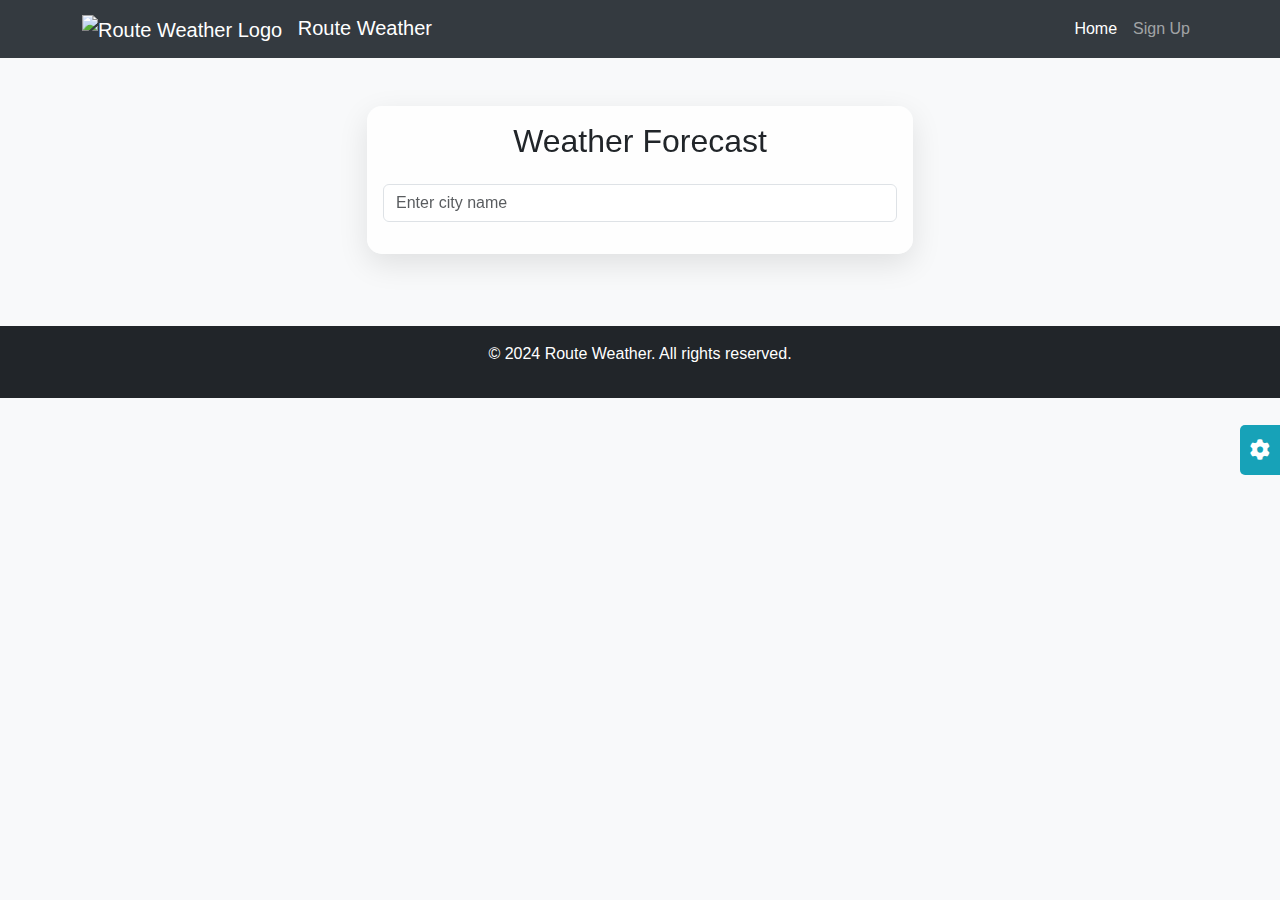
==== index.html @ 1758c05c "1st" ====
<!-- ^* <<===== Route Academy =====>> -->
<!-- ^* <<===== JS Assignment 4 =====>> -->
<!-- ^* <<===== Name: Fady Milad Shafik =====>> -->
<!-- ^* <<===== Group: (Front-End) C44 Sun&Wed 5PM Online =====>> -->
<!-- ^* <<===== Project: Login System =====>> -->


<!DOCTYPE html>
<html lang="en">
<head>
    <meta charset="UTF-8" />
    <meta name="viewport" content="width=device-width, initial-scale=1.0" />
    <title>Route Weather</title>
    <!-- Bootstrap CSS -->
    <link href="https://cdn.jsdelivr.net/npm/bootstrap@5.3.0-alpha1/dist/css/bootstrap.min.css" rel="stylesheet">
    <!-- Font Awesome -->
    <link rel="stylesheet" href="https://cdnjs.cloudflare.com/ajax/libs/font-awesome/6.1.1/css/all.min.css">
    <!-- Custom CSS -->
    <link rel="stylesheet" href="assets/css/style.css">
</head>
<body>
    <!-- Navbar -->
    <nav class="navbar navbar-expand-lg navbar-dark bg-dark">
        <div class="container">
            <a class="navbar-brand" href="#">
                <img src="assets/images/logo.png" alt="Route Weather Logo" height="30">
                Route Weather
            </a>
            <button class="navbar-toggler" type="button" data-bs-toggle="collapse" data-bs-target="#navbarNav" aria-controls="navbarNav" aria-expanded="false" aria-label="Toggle navigation">
                <span class="navbar-toggler-icon"></span>
            </button>
            <div class="collapse navbar-collapse" id="navbarNav">
                <ul class="navbar-nav ms-auto">
                    <li class="nav-item">
                        <a class="nav-link active" href="#">Home</a>
                    </li>
                    <li class="nav-item">
                        <a class="nav-link" href="#" data-bs-toggle="modal" data-bs-target="#signupModal">Sign Up</a>
                    </li>
                </ul>
            </div>
        </div>
    </nav>

    <!-- Main Content -->
    <div class="container my-5">
        <div class="row">
            <div class="col-md-6 offset-md-3">
                <div class="card">
                    <div class="card-body">
                        <h2 class="card-title text-center mb-4">Weather Forecast</h2>
                        <form id="weatherForm">
                            <div class="mb-3">
                                <input type="text" class="form-control" id="cityInput" placeholder="Enter city name" required>
                            </div>
                        </form>
                    </div>
                </div>
            </div>
        </div>
        <!-- Weather Result Card -->
        <div class="row mt-4">
            <div class="col-md-8 offset-md-2">
                <div id="weatherResult" class="card d-none">
                    <div class="card-body">
                        <h3 class="card-title text-center" id="cityName"></h3>
                        <div class="row">
                            <div class="col-md-4">
                                <div class="weather-day text-center">
                                    <h5>Yesterday</h5>
                                    <img id="yesterdayIcon" src="" alt="Yesterday's Weather" class="weather-icon">
                                    <p id="yesterdayTemp"></p>
                                    <p id="yesterdayDesc"></p>
                                </div>
                            </div>
                            <div class="col-md-4">
                                <div class="weather-day text-center current-day">
                                    <h5>Today</h5>
                                    <img id="todayIcon" src="" alt="Today's Weather" class="weather-icon">
                                    <p id="todayTemp"></p>
                                    <p id="todayDesc"></p>
                                    <p id="humidity"></p>
                                    <p id="windSpeed"></p>
                                    <p id="feelsLike"></p>
                                    <p id="uv"></p>
                                </div>
                            </div>
                            <div class="col-md-4">
                                <div class="weather-day text-center">
                                    <h5>Tomorrow</h5>
                                    <img id="tomorrowIcon" src="" alt="Tomorrow's Weather" class="weather-icon">
                                    <p id="tomorrowTemp"></p>
                                    <p id="tomorrowDesc"></p>
                                </div>
                            </div>
                        </div>
                    </div>
                </div>
            </div>
        </div>
    </div>

    <!-- Footer -->
    <footer class="bg-dark text-white text-center py-3">
        <div class="container">
            <p>&copy; 2024 Route Weather. All rights reserved.</p>
        </div>
    </footer>

    <!-- Sign Up Modal -->
    <div class="modal fade" id="signupModal" tabindex="-1" aria-labelledby="signupModalLabel" aria-hidden="true">
        <div class="modal-dialog">
            <div class="modal-content">
                <div class="modal-header">
                    <h5 class="modal-title" id="signupModalLabel">Sign Up</h5>
                    <button type="button" class="btn-close" data-bs-dismiss="modal" aria-label="Close"></button>
                </div>
                <div class="modal-body">
                    <form id="signupForm">
                        <div class="mb-3">
                            <input type="text" class="form-control" id="signupName" placeholder="Enter your name" required>
                        </div>
                        <div class="mb-3">
                            <input type="email" class="form-control" id="signupEmail" placeholder="Enter your email" required>
                        </div>
                        <div class="mb-3">
                            <input type="password" class="form-control" id="signupPassword" placeholder="Enter your password" required>
                        </div>
                        <button type="submit" class="btn btn-primary w-100">Sign Up</button>
                    </form>
                </div>
            </div>
        </div>
    </div>

    <!-- Theme Switcher -->
    <div id="theme-switcher" class="theme-switcher">
        <div class="switcher-btn">
            <i class="fas fa-cog"></i>
        </div>
        <div class="switcher-panel">
            <h6>Theme Colors</h6>
            <ul class="color-options">
                <li data-color="#17a2b8" class="active"></li>
                <li data-color="#28a745"></li>
                <li data-color="#ffc107"></li>
                <li data-color="#dc3545"></li>
                <li data-color="#6f42c1"></li>
            </ul>
            <hr>
            <div class="form-check form-switch">
                <input class="form-check-input" type="checkbox" id="darkModeSwitch">
                <label class="form-check-label" for="darkModeSwitch">Dark Mode</label>
            </div>
        </div>
    </div>

    <!-- Bootstrap JS -->
    <script src="https://cdn.jsdelivr.net/npm/bootstrap@5.3.0-alpha1/dist/js/bootstrap.bundle.min.js"></script>
    <!-- Custom JS -->
    <script src="assets/js/weather.js"></script>
    <script src="assets/js/theme-switcher.js"></script>
</body>
</html>
---- assets/css/style.css ----
:root {
  --main-color: #17a2b8;
  --dark-color: #343a40;
  --text-color: #ffffff;
  --focus-color: #ffc107;
}

body {
    font-family: 'Arial', sans-serif;
    background-color: #f8f9fa;
    color: #333;
}

.navbar {
    background-color: var(--dark-color) !important;
}

.navbar-brand img {
    margin-right: 10px;
}

.card {
    box-shadow: 0 4px 6px rgba(0, 0, 0, 0.1);
}

.btn-primary {
    background-color: var(--main-color);
    border-color: var(--main-color);
}

.btn-primary:hover {
    background-color: #138496;
    border-color: #117a8b;
}

#weatherResult {
    transition: all 0.3s ease;
}

#weatherIcon {
    width: 50px;
    height: 50px;
}

#feelsLike, #uv {
    margin-bottom: 5px;
}

#weatherIcon {
    width: 64px;
    height: 64px;
}

.theme-switcher {
    position: fixed;
    top: 50%;
    right: 0;
    transform: translateY(-50%);
    z-index: 1000;
}

.switcher-btn {
    background: var(--main-color);
    color: #fff;
    padding: 10px;
    font-size: 20px;
    cursor: pointer;
    border-top-left-radius: 5px;
    border-bottom-left-radius: 5px;
}

.switcher-panel {
    background: #fff;
    color: #000;
    padding: 15px;
    border-radius: 5px;
    position: absolute;
    right: -200px;
    top: 0;
    width: 200px;
    transition: right 0.3s ease;
}

.switcher-panel.open {
    right: 40px;
}

.color-options {
    list-style: none;
    padding: 0;
    margin: 0;
    display: flex;
    justify-content: space-between;
}

.color-options li {
    width: 25px;
    height: 25px;
    border-radius: 50%;
    cursor: pointer;
    border: 2px solid transparent;
}

.color-options li.active {
    border-color: #fff;
    box-shadow: 0 0 0 2px var(--main-color);
}

body.dark-mode {
    background-color: #1a1a1a;
    color: #ffffff;
}

body.dark-mode .card {
    background-color: #2c2c2c;
    color: #ffffff;
}

body.dark-mode .switcher-panel {
    background-color: #2c2c2c;
    color: #ffffff;
}

@media (max-width: 768px) {
    .switcher-panel.open {
        right: 30px;
    }
}

.weather-day {
    background-color: rgba(255, 255, 255, 0.1);
    border-radius: 10px;
    padding: 15px;
    margin: 10px 0;
    transition: all 0.3s ease;
}

.weather-day:hover {
    transform: translateY(-5px);
    box-shadow: 0 5px 15px rgba(0, 0, 0, 0.1);
}

.current-day {
    background-color: rgba(var(--main-color-rgb), 0.2);
    border: 2px solid var(--main-color);
}

.weather-icon {
    width: 64px;
    height: 64px;
    margin: 10px 0;
}

#cityName {
    color: var(--main-color);
    margin-bottom: 20px;
}

.card {
    background-color: rgba(255, 255, 255, 0.8);
    backdrop-filter: blur(10px);
    border: none;
    border-radius: 15px;
    box-shadow: 0 10px 30px rgba(0, 0, 0, 0.1);
}
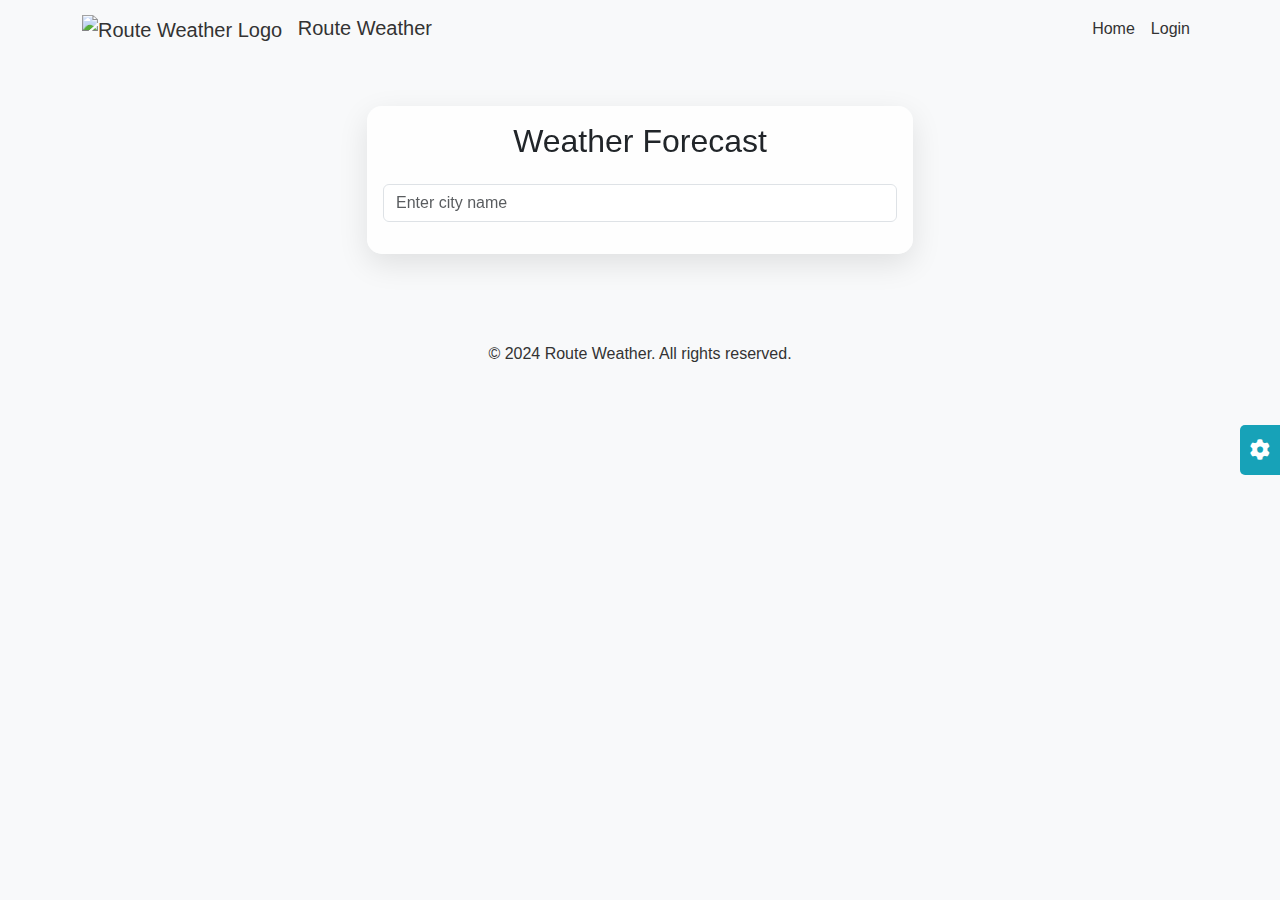
==== commit 03a5ff9e: "2nd" ====
--- a/index.html
+++ b/index.html
@@ -35,7 +35,7 @@
                         <a class="nav-link active" href="#">Home</a>
                     </li>
                     <li class="nav-item">
-                        <a class="nav-link" href="#" data-bs-toggle="modal" data-bs-target="#signupModal">Sign Up</a>
+                        <a class="nav-link" href="#" data-bs-toggle="modal" data-bs-target="#loginModal">Login</a>
                     </li>
                 </ul>
             </div>
@@ -64,18 +64,22 @@
                 <div id="weatherResult" class="card d-none">
                     <div class="card-body">
                         <h3 class="card-title text-center" id="cityName"></h3>
+                        <div class="text-center mb-4">
+                            <p id="currentDateTime"></p>
+                            <i id="timeIcon" class="fas fa-3x"></i>
+                        </div>
                         <div class="row">
                             <div class="col-md-4">
-                                <div class="weather-day text-center">
-                                    <h5>Yesterday</h5>
+                                <div class="weather-day text-center current-day">
+                                    <h5 id="yesterdayDate"></h5>
                                     <img id="yesterdayIcon" src="" alt="Yesterday's Weather" class="weather-icon">
                                     <p id="yesterdayTemp"></p>
                                     <p id="yesterdayDesc"></p>
                                 </div>
                             </div>
                             <div class="col-md-4">
-                                <div class="weather-day text-center current-day">
-                                    <h5>Today</h5>
+                                <div class="weather-day text-center">
+                                    <h5 id="todayDate"></h5>
                                     <img id="todayIcon" src="" alt="Today's Weather" class="weather-icon">
                                     <p id="todayTemp"></p>
                                     <p id="todayDesc"></p>
@@ -87,7 +91,7 @@
                             </div>
                             <div class="col-md-4">
                                 <div class="weather-day text-center">
-                                    <h5>Tomorrow</h5>
+                                    <h5 id="tomorrowDate"></h5>
                                     <img id="tomorrowIcon" src="" alt="Tomorrow's Weather" class="weather-icon">
                                     <p id="tomorrowTemp"></p>
                                     <p id="tomorrowDesc"></p>
@@ -107,30 +111,49 @@
         </div>
     </footer>
 
-    <!-- Sign Up Modal -->
-    <div class="modal fade" id="signupModal" tabindex="-1" aria-labelledby="signupModalLabel" aria-hidden="true">
+    <!-- Login Modal -->
+    <div class="modal fade" id="loginModal" tabindex="-1" aria-labelledby="loginModalLabel" aria-hidden="true">
         <div class="modal-dialog">
             <div class="modal-content">
                 <div class="modal-header">
-                    <h5 class="modal-title" id="signupModalLabel">Sign Up</h5>
+                    <h5 class="modal-title" id="loginModalLabel">Login</h5>
                     <button type="button" class="btn-close" data-bs-dismiss="modal" aria-label="Close"></button>
                 </div>
                 <div class="modal-body">
-                    <form id="signupForm">
-                        <div class="mb-3">
-                            <input type="text" class="form-control" id="signupName" placeholder="Enter your name" required>
-                        </div>
-                        <div class="mb-3">
-                            <input type="email" class="form-control" id="signupEmail" placeholder="Enter your email" required>
-                        </div>
-                        <div class="mb-3">
-                            <input type="password" class="form-control" id="signupPassword" placeholder="Enter your password" required>
-                        </div>
-                        <button type="submit" class="btn btn-primary w-100">Sign Up</button>
+                    <div id="loginMessage" class="alert" style="display: none;"></div>
+                    <form id="loginForm">
+                        <div class="mb-3">
+                            <input type="email" class="form-control" id="loginEmail" placeholder="Enter your email" required>
+                        </div>
+                        <div class="mb-3">
+                            <input type="password" class="form-control" id="loginPassword" placeholder="Enter your password" required>
+                        </div>
+                        <button type="submit" class="btn btn-primary w-100">Login</button>
                     </form>
-                </div>
-            </div>
-        </div>
+                    <hr>
+                    <p class="text-center">Don't have an account? <a href="#" id="showSignupForm" data-bs-toggle="modal" data-bs-target="#signupModal">Sign Up</a></p>
+                </div>
+            </div>
+        </div>
+    </div>
+
+    <!-- Register Form (initially hidden) -->
+    <div id="registerForm" class="d-none">
+        <h5 class="modal-title">Register</h5>
+        <form>
+            <div class="mb-3">
+                <input type="text" class="form-control" id="registerName" placeholder="Enter your name" required>
+            </div>
+            <div class="mb-3">
+                <input type="email" class="form-control" id="registerEmail" placeholder="Enter your email" required>
+            </div>
+            <div class="mb-3">
+                <input type="password" class="form-control" id="registerPassword" placeholder="Enter your password" required>
+            </div>
+            <button type="submit" class="btn btn-primary w-100">Register</button>
+        </form>
+        <hr>
+        <p class="text-center">Already have an account? <a href="#" id="showLoginForm" class="login-link">Login</a></p>
     </div>
 
     <!-- Theme Switcher -->
@@ -150,7 +173,7 @@
             <hr>
             <div class="form-check form-switch">
                 <input class="form-check-input" type="checkbox" id="darkModeSwitch">
-                <label class="form-check-label" for="darkModeSwitch">Dark Mode</label>
+                <label class="form-check-label" for="darkModeSwitch" id="modeLabel">Light Mode</label>
             </div>
         </div>
     </div>
@@ -160,5 +183,54 @@
     <!-- Custom JS -->
     <script src="assets/js/weather.js"></script>
     <script src="assets/js/theme-switcher.js"></script>
+
+    <!-- Replace the existing Signup Modal content with this updated version -->
+    <div class="modal fade" id="signupModal" tabindex="-1" aria-labelledby="signupModalLabel" aria-hidden="true">
+        <div class="modal-dialog">
+            <div class="modal-content">
+                <div class="modal-header">
+                    <h5 class="modal-title" id="signupModalLabel">Sign Up</h5>
+                    <button type="button" class="btn-close" data-bs-dismiss="modal" aria-label="Close"></button>
+                </div>
+                <div class="modal-body">
+                    <form id="signupForm">
+                        <div class="mb-3">
+                            <input type="text" class="form-control" id="signupName" placeholder="Enter your name" required>
+                            <div id="nameError" class="invalid-feedback"></div>
+                        </div>
+                        <div class="mb-3">
+                            <input type="email" class="form-control" id="signupEmail" placeholder="Enter your email" required>
+                            <div id="emailError" class="invalid-feedback"></div>
+                        </div>
+                        <div class="mb-3 position-relative">
+                            <input type="password" class="form-control" id="signupPassword" placeholder="Enter your password" required>
+                            <i id="passwordToggle" class="fas fa-eye position-absolute end-0 top-50 translate-middle-y me-2" style="cursor: pointer;" onclick="togglePasswordVisibility()"></i>
+                            <div id="passwordError" class="invalid-feedback"></div>
+                        </div>
+                        <button type="submit" class="btn btn-primary w-100">Sign Up</button>
+                    </form>
+                    <hr>
+                    <p class="text-center">Already have an account? <a href="#" id="showLoginForm" class="login-link" data-bs-toggle="modal" data-bs-target="#loginModal">Login</a></p>
+                </div>
+            </div>
+        </div>
+    </div>
+
+    <!-- Success Toast -->
+    <div class="position-fixed bottom-0 end-0 p-3" style="z-index: 11">
+        <div id="successToast" class="toast" role="alert" aria-live="assertive" aria-atomic="true">
+            <div class="toast-header">
+                <strong class="me-auto">Success</strong>
+                <button type="button" class="btn-close" data-bs-dismiss="toast" aria-label="Close"></button>
+            </div>
+            <div class="toast-body">
+                <!-- The message will be set dynamically -->
+            </div>
+        </div>
+    </div>
+
+    <!-- Add this line before the closing </body> tag -->
+    <script src="assets/js/signup.js"></script>
+
 </body>
 </html>--- a/assets/css/style.css
+++ b/assets/css/style.css
@@ -116,9 +116,25 @@
     color: #ffffff;
 }
 
+body.dark-mode .navbar {
+    background-color: #2c2c2c !important;
+}
+
+body.dark-mode footer {
+    background-color: #2c2c2c !important;
+}
+
 body.dark-mode .switcher-panel {
     background-color: #2c2c2c;
     color: #ffffff;
+}
+
+body.dark-mode .weather-day {
+    background-color: #3c3c3c;
+}
+
+body.dark-mode #cityName {
+    color: var(--main-color);
 }
 
 @media (max-width: 768px) {
@@ -141,8 +157,10 @@
 }
 
 .current-day {
-    background-color: rgba(var(--main-color-rgb), 0.2);
-    border: 2px solid var(--main-color);
+    background-color: rgba(23, 162, 184, 0.2);
+    border: 2px solid #17a2b8;
+    transform: scale(1.05);
+    box-shadow: 0 5px 15px rgba(23, 162, 184, 0.3);
 }
 
 .weather-icon {
@@ -151,9 +169,15 @@
     margin: 10px 0;
 }
 
+.current-day .weather-icon {
+    width: 80px;
+    height: 80px;
+}
+
 #cityName {
     color: var(--main-color);
     margin-bottom: 20px;
+    font-size: 2.5rem;
 }
 
 .card {
@@ -164,3 +188,110 @@
     box-shadow: 0 10px 30px rgba(0, 0, 0, 0.1);
 }
 
+/* Add these new styles */
+.current-day #todayTemp {
+    font-size: 2rem;
+    font-weight: bold;
+}
+
+.current-day #todayDesc {
+    font-size: 1.2rem;
+    margin-bottom: 10px;
+}
+
+/* Add these styles at the end of your existing CSS */
+
+#currentDateTime {
+    font-size: 1.2em;
+    margin-bottom: 10px;
+}
+
+#timeIcon {
+    margin-bottom: 20px;
+}
+
+.fa-sun {
+    color: #ffd700;
+}
+
+.fa-moon {
+    color: #c2c2c2;
+}
+
+.fa-sunset {
+    color: #ff7f50;
+}
+
+/* Add these styles */
+body:not(.dark-mode) .navbar {
+    background-color: #f8f9fa !important;
+}
+
+body:not(.dark-mode) .navbar-brand,
+body:not(.dark-mode) .nav-link {
+    color: #333 !important;
+}
+
+body:not(.dark-mode) footer {
+    background-color: #f8f9fa !important;
+    color: #333 !important;
+}
+
+.register-link, .login-link {
+    color: var(--main-color);
+    text-decoration: none;
+    font-weight: bold;
+    transition: color 0.3s ease;
+}
+
+.register-link:hover, .login-link:hover {
+    color: #138496;
+    text-decoration: underline;
+}
+
+#loginModal .modal-body {
+    position: relative;
+}
+
+#registerForm {
+    position: absolute;
+    top: 0;
+    left: 0;
+    width: 100%;
+    height: 100%;
+    padding: 1rem;
+    background-color: inherit;
+    transition: transform 0.3s ease-in-out;
+    transform: translateX(100%);
+}
+
+#registerForm.active {
+    transform: translateX(0);
+}
+
+/* Modal styles */
+.modal-content {
+    border: 2px solid var(--main-color);
+}
+
+.modal-header {
+    background-color: var(--main-color);
+    color: #fff;
+}
+
+body.dark-mode .modal-content {
+    background-color: #2c2c2c;
+    color: #ffffff;
+}
+
+body.dark-mode .modal-header {
+    border-bottom-color: #444;
+}
+
+body.dark-mode .modal-footer {
+    border-top-color: #444;
+}
+
+body.dark-mode .close {
+    color: #fff;
+}
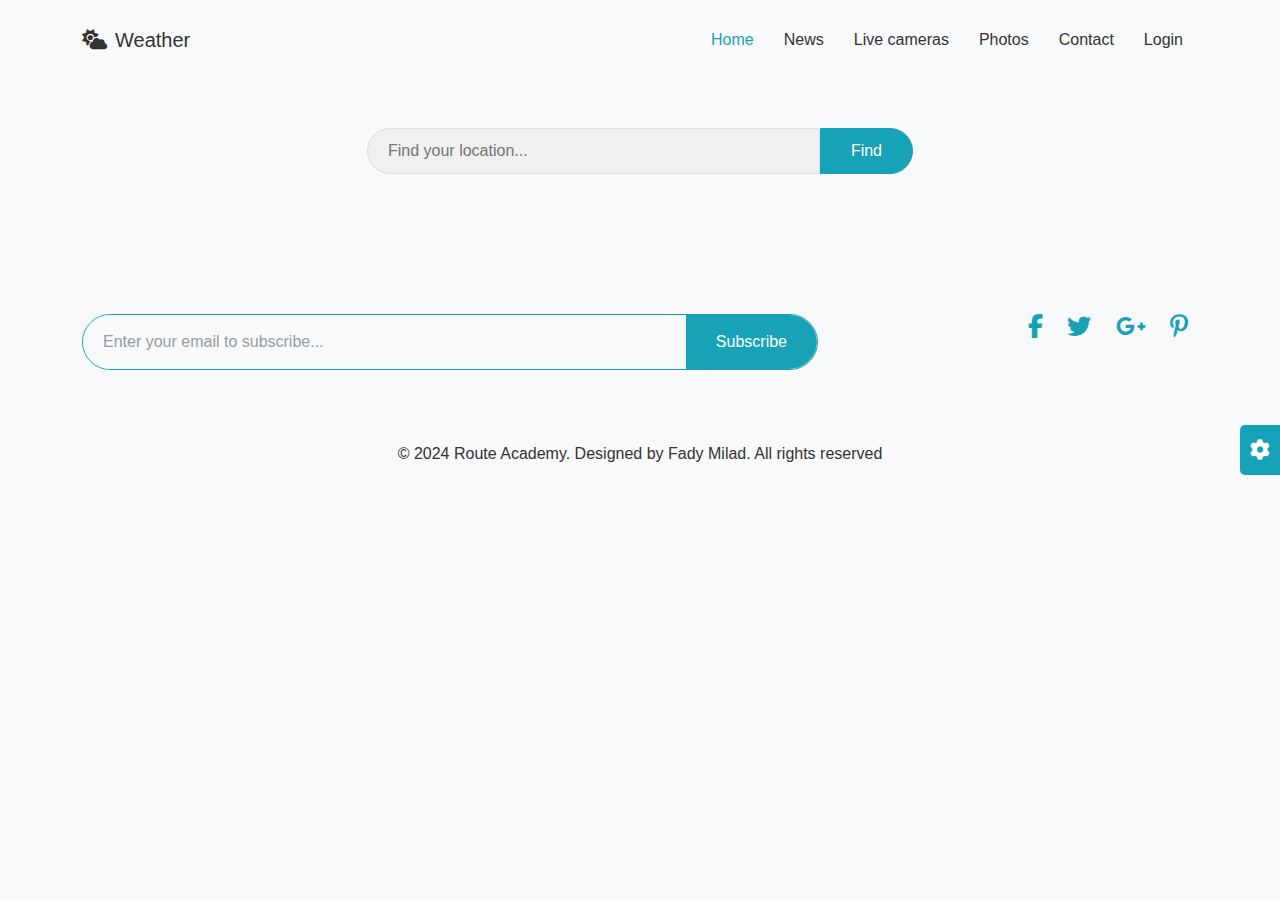
==== commit d58e5cae: "epic 4" ====
--- a/index.html
+++ b/index.html
@@ -20,19 +20,30 @@
 </head>
 <body>
     <!-- Navbar -->
-    <nav class="navbar navbar-expand-lg navbar-dark bg-dark">
+    <nav class="navbar navbar-expand-lg navbar-dark">
         <div class="container">
             <a class="navbar-brand" href="#">
-                <img src="assets/images/logo.png" alt="Route Weather Logo" height="30">
-                Route Weather
+                <i class="fa-solid fa-cloud-sun pe-2"></i>Weather
             </a>
             <button class="navbar-toggler" type="button" data-bs-toggle="collapse" data-bs-target="#navbarNav" aria-controls="navbarNav" aria-expanded="false" aria-label="Toggle navigation">
                 <span class="navbar-toggler-icon"></span>
             </button>
-            <div class="collapse navbar-collapse" id="navbarNav">
-                <ul class="navbar-nav ms-auto">
+            <div class="collapse navbar-collapse justify-content-end" id="navbarNav">
+                <ul class="navbar-nav">
                     <li class="nav-item">
                         <a class="nav-link active" href="#">Home</a>
+                    </li>
+                    <li class="nav-item">
+                        <a class="nav-link" href="#">News</a>
+                    </li>
+                    <li class="nav-item">
+                        <a class="nav-link" href="#">Live cameras</a>
+                    </li>
+                    <li class="nav-item">
+                        <a class="nav-link" href="#">Photos</a>
+                    </li>
+                    <li class="nav-item">
+                        <a class="nav-link" href="#">Contact</a>
                     </li>
                     <li class="nav-item">
                         <a class="nav-link" href="#" data-bs-toggle="modal" data-bs-target="#loginModal">Login</a>
@@ -46,16 +57,10 @@
     <div class="container my-5">
         <div class="row">
             <div class="col-md-6 offset-md-3">
-                <div class="card">
-                    <div class="card-body">
-                        <h2 class="card-title text-center mb-4">Weather Forecast</h2>
-                        <form id="weatherForm">
-                            <div class="mb-3">
-                                <input type="text" class="form-control" id="cityInput" placeholder="Enter city name" required>
-                            </div>
-                        </form>
-                    </div>
-                </div>
+                <form id="weatherForm">
+                    <input type="text" id="cityInput" placeholder="Find your location..." required>
+                    <button type="submit" id="findButton">Find</button>
+                </form>
             </div>
         </div>
         <!-- Weather Result Card -->
@@ -68,35 +73,8 @@
                             <p id="currentDateTime"></p>
                             <i id="timeIcon" class="fas fa-3x"></i>
                         </div>
-                        <div class="row">
-                            <div class="col-md-4">
-                                <div class="weather-day text-center current-day">
-                                    <h5 id="yesterdayDate"></h5>
-                                    <img id="yesterdayIcon" src="" alt="Yesterday's Weather" class="weather-icon">
-                                    <p id="yesterdayTemp"></p>
-                                    <p id="yesterdayDesc"></p>
-                                </div>
-                            </div>
-                            <div class="col-md-4">
-                                <div class="weather-day text-center">
-                                    <h5 id="todayDate"></h5>
-                                    <img id="todayIcon" src="" alt="Today's Weather" class="weather-icon">
-                                    <p id="todayTemp"></p>
-                                    <p id="todayDesc"></p>
-                                    <p id="humidity"></p>
-                                    <p id="windSpeed"></p>
-                                    <p id="feelsLike"></p>
-                                    <p id="uv"></p>
-                                </div>
-                            </div>
-                            <div class="col-md-4">
-                                <div class="weather-day text-center">
-                                    <h5 id="tomorrowDate"></h5>
-                                    <img id="tomorrowIcon" src="" alt="Tomorrow's Weather" class="weather-icon">
-                                    <p id="tomorrowTemp"></p>
-                                    <p id="tomorrowDesc"></p>
-                                </div>
-                            </div>
+                        <div id="forecastContainer" class="forecast-scroll">
+                            <!-- Weather cards will be dynamically inserted here -->
                         </div>
                     </div>
                 </div>
@@ -105,9 +83,31 @@
     </div>
 
     <!-- Footer -->
-    <footer class="bg-dark text-white text-center py-3">
+    <footer class="py-5">
         <div class="container">
-            <p>&copy; 2024 Route Weather. All rights reserved.</p>
+            <div class="row">
+                <div class="col-md-8">
+                    <form class="subscribe-form">
+                        <div class="input-group">
+                            <input type="email" class="form-control" placeholder="Enter your email to subscribe...">
+                            <button class="btn btn-primary" type="submit">Subscribe</button>
+                        </div>
+                    </form>
+                </div>
+                <div class="col-md-4">
+                    <div class="social-icons text-md-end mt-3 mt-md-0">
+                        <a href="#"><i class="fab fa-facebook-f"></i></a>
+                        <a href="#"><i class="fab fa-twitter"></i></a>
+                        <a href="#"><i class="fab fa-google-plus-g"></i></a>
+                        <a href="#"><i class="fab fa-pinterest-p"></i></a>
+                    </div>
+                </div>
+            </div>
+            <div class="row mt-4">
+                <div class="col-12 text-center">
+                    <p class="mt-5">&copy; 2024 Route Academy. Designed by Fady Milad. All rights reserved</p>
+                </div>
+            </div>
         </div>
     </footer>
 
@@ -137,23 +137,33 @@
         </div>
     </div>
 
-    <!-- Register Form (initially hidden) -->
-    <div id="registerForm" class="d-none">
-        <h5 class="modal-title">Register</h5>
-        <form>
-            <div class="mb-3">
-                <input type="text" class="form-control" id="registerName" placeholder="Enter your name" required>
-            </div>
-            <div class="mb-3">
-                <input type="email" class="form-control" id="registerEmail" placeholder="Enter your email" required>
-            </div>
-            <div class="mb-3">
-                <input type="password" class="form-control" id="registerPassword" placeholder="Enter your password" required>
-            </div>
-            <button type="submit" class="btn btn-primary w-100">Register</button>
-        </form>
-        <hr>
-        <p class="text-center">Already have an account? <a href="#" id="showLoginForm" class="login-link">Login</a></p>
+    <!-- Sign Up Modal -->
+    <div class="modal fade" id="signupModal" tabindex="-1" aria-labelledby="signupModalLabel" aria-hidden="true">
+        <div class="modal-dialog">
+            <div class="modal-content">
+                <div class="modal-header">
+                    <h5 class="modal-title" id="signupModalLabel">Sign Up</h5>
+                    <button type="button" class="btn-close" data-bs-dismiss="modal" aria-label="Close"></button>
+                </div>
+                <div class="modal-body">
+                    <div id="signupMessage" class="alert" style="display: none;"></div>
+                    <form id="signupForm">
+                        <div class="mb-3">
+                            <input type="text" class="form-control" id="signupName" placeholder="Enter your name" required>
+                        </div>
+                        <div class="mb-3">
+                            <input type="email" class="form-control" id="signupEmail" placeholder="Enter your email" required>
+                        </div>
+                        <div class="mb-3">
+                            <input type="password" class="form-control" id="signupPassword" placeholder="Enter your password" required>
+                        </div>
+                        <button type="submit" class="btn btn-primary w-100">Sign Up</button>
+                    </form>
+                    <hr>
+                    <p class="text-center">Already have an account? <a href="#" id="showLoginForm" data-bs-toggle="modal" data-bs-target="#loginModal">Login</a></p>
+                </div>
+            </div>
+        </div>
     </div>
 
     <!-- Theme Switcher -->
@@ -183,54 +193,8 @@
     <!-- Custom JS -->
     <script src="assets/js/weather.js"></script>
     <script src="assets/js/theme-switcher.js"></script>
-
-    <!-- Replace the existing Signup Modal content with this updated version -->
-    <div class="modal fade" id="signupModal" tabindex="-1" aria-labelledby="signupModalLabel" aria-hidden="true">
-        <div class="modal-dialog">
-            <div class="modal-content">
-                <div class="modal-header">
-                    <h5 class="modal-title" id="signupModalLabel">Sign Up</h5>
-                    <button type="button" class="btn-close" data-bs-dismiss="modal" aria-label="Close"></button>
-                </div>
-                <div class="modal-body">
-                    <form id="signupForm">
-                        <div class="mb-3">
-                            <input type="text" class="form-control" id="signupName" placeholder="Enter your name" required>
-                            <div id="nameError" class="invalid-feedback"></div>
-                        </div>
-                        <div class="mb-3">
-                            <input type="email" class="form-control" id="signupEmail" placeholder="Enter your email" required>
-                            <div id="emailError" class="invalid-feedback"></div>
-                        </div>
-                        <div class="mb-3 position-relative">
-                            <input type="password" class="form-control" id="signupPassword" placeholder="Enter your password" required>
-                            <i id="passwordToggle" class="fas fa-eye position-absolute end-0 top-50 translate-middle-y me-2" style="cursor: pointer;" onclick="togglePasswordVisibility()"></i>
-                            <div id="passwordError" class="invalid-feedback"></div>
-                        </div>
-                        <button type="submit" class="btn btn-primary w-100">Sign Up</button>
-                    </form>
-                    <hr>
-                    <p class="text-center">Already have an account? <a href="#" id="showLoginForm" class="login-link" data-bs-toggle="modal" data-bs-target="#loginModal">Login</a></p>
-                </div>
-            </div>
-        </div>
-    </div>
-
-    <!-- Success Toast -->
-    <div class="position-fixed bottom-0 end-0 p-3" style="z-index: 11">
-        <div id="successToast" class="toast" role="alert" aria-live="assertive" aria-atomic="true">
-            <div class="toast-header">
-                <strong class="me-auto">Success</strong>
-                <button type="button" class="btn-close" data-bs-dismiss="toast" aria-label="Close"></button>
-            </div>
-            <div class="toast-body">
-                <!-- The message will be set dynamically -->
-            </div>
-        </div>
-    </div>
-
-    <!-- Add this line before the closing </body> tag -->
     <script src="assets/js/signup.js"></script>
+    <script src="assets/js/login.js"></script>
 
 </body>
-</html>+</html>
--- a/assets/css/style.css
+++ b/assets/css/style.css
@@ -12,11 +12,34 @@
 }
 
 .navbar {
-    background-color: var(--dark-color) !important;
+    background-color: #1e202b;
+    padding: 20px 0;
+}
+
+.navbar-brand {
+    display: flex;
+    align-items: center;
 }
 
 .navbar-brand img {
     margin-right: 10px;
+}
+
+.navbar-text {
+    padding-left: 10px;
+    border-left: 1px solid rgba(255,255,255,0.1);
+    margin-left: 10px;
+}
+
+.navbar-nav .nav-link {
+    color: #bfc1c8 !important;
+    padding: 5px 15px !important;
+}
+
+.navbar-nav .nav-link.active,
+.navbar-nav .nav-link:hover {
+    color: var(--main-color) !important;
+    background-color: transparent;
 }
 
 .card {
@@ -120,20 +143,42 @@
     background-color: #2c2c2c !important;
 }
 
-body.dark-mode footer {
+body.dark.mode .navbar {
+    background-color: #f8f9fa !important;
+}
+
+body.dark.mode .navbar-brand,
+body.dark.mode .nav-link {
+    color: #333 !important;
+}
+
+body.dark.mode footer {
     background-color: #2c2c2c !important;
 }
 
-body.dark-mode .switcher-panel {
+body.dark.mode footer {
+    background-color: #f8f9fa !important;
+}
+
+body.dark.mode footer a {
+    color: var(--main-color) !important;
+}
+
+body.dark.mode footer a:hover {
+    color: var(--main-color) !important;
+    opacity: 0.8;
+}
+
+body.dark.mode .switcher-panel {
     background-color: #2c2c2c;
     color: #ffffff;
 }
 
-body.dark-mode .weather-day {
+body.dark.mode .weather-day {
     background-color: #3c3c3c;
 }
 
-body.dark-mode #cityName {
+body.dark.mode #cityName {
     color: var(--main-color);
 }
 
@@ -158,7 +203,7 @@
 
 .current-day {
     background-color: rgba(23, 162, 184, 0.2);
-    border: 2px solid #17a2b8;
+    border: 2px solid var(--theme-color, #17a2b8);
     transform: scale(1.05);
     box-shadow: 0 5px 15px rgba(23, 162, 184, 0.3);
 }
@@ -284,14 +329,344 @@
     color: #ffffff;
 }
 
-body.dark-mode .modal-header {
+body.dark.mode .modal-header {
     border-bottom-color: #444;
 }
 
-body.dark-mode .modal-footer {
+body.dark.mode .modal-footer {
     border-top-color: #444;
 }
 
-body.dark-mode .close {
+body.dark.mode .close {
     color: #fff;
 }
+
+/* Footer styles */
+footer {
+    background-color: var(--bg-color);
+    color: var(--text-color);
+    transition: background-color 0.3s ease, color 0.3s ease;
+}
+
+body:not(.dark-mode) footer {
+    background-color: #f8f9fa;
+    color: #333;
+}
+
+footer .subscribe-form .input-group {
+    display: flex;
+    border: 1px solid var(--main-color);
+    border-radius: 30px;
+    overflow: hidden;
+}
+
+footer .subscribe-form .form-control {
+    flex: 1;
+    background-color: transparent;
+    border: none;
+    color: var(--text-color);
+    padding: 15px 20px;
+    border-radius: 30px 0 0 30px;
+    transition: background-color 0.3s ease, color 0.3s ease;
+}
+
+body:not(.dark-mode) footer .subscribe-form .form-control {
+    color: #495057;
+    background-color: #fff;
+}
+
+footer .subscribe-form .form-control::placeholder {
+    color: var(--text-color);
+    opacity: 0.7;
+}
+
+body:not(.dark-mode) footer .subscribe-form .form-control::placeholder {
+    color: #6c757d;
+}
+
+footer .subscribe-form .btn-primary {
+    background-color: var(--main-color);
+    border: none;
+    border-radius: 0 30px 30px 0;
+    padding: 10px 30px;
+    transition: background-color 0.3s ease, opacity 0.3s ease;
+}
+
+footer .subscribe-form .btn-primary:hover {
+    opacity: 0.9;
+}
+
+footer a, .social-icons a {
+    color: var(--main-color) !important;
+    transition: color 0.3s ease, opacity 0.3s ease;
+}
+
+footer a:hover, .social-icons a:hover {
+    opacity: 0.8;
+}
+
+.social-icons i {
+    font-size: 1.5rem;
+    margin: 0 10px;
+}
+
+/* Add these new styles for better responsiveness */
+@media (max-width: 767px) {
+    footer .subscribe-form .input-group {
+        flex-direction: column;
+        border: none;
+    }
+
+    footer .subscribe-form .form-control,
+    footer .subscribe-form .btn-primary {
+        width: 100%;
+        border-radius: 30px;
+        margin-bottom: 10px;
+    }
+
+    footer .subscribe-form .form-control {
+        border: 1px solid var(--main-color);
+    }
+
+    .social-icons {
+        text-align: center !important;
+        margin-top: 20px;
+    }
+}
+
+/* Add these new CSS rules */
+#cityName {
+    color: var(--main-color);
+    transition: color 0.3s ease;
+}
+
+footer .subscribe-form .btn-primary {
+    background-color: var(--main-color);
+    border-color: var(--main-color);
+    transition: background-color 0.3s ease, border-color 0.3s ease;
+}
+
+footer .subscribe-form .btn-primary:hover {
+    background-color: var(--main-color);
+    border-color: var(--main-color);
+    opacity: 0.9;
+}
+
+/* Add these new CSS rules */
+.navbar, footer {
+    transition: background-color 0.3s ease, color 0.3s ease;
+}
+
+.navbar-brand, .nav-link, footer, footer a, .social-icons a {
+    transition: color 0.3s ease;
+}
+
+.navbar-brand i, .social-icons i {
+    transition: color 0.3s ease;
+}
+
+/* Update these existing rules */
+.navbar-nav .nav-link.active,
+.navbar-nav .nav-link:hover {
+    color: var(--main-color) !important;
+    background-color: transparent;
+}
+
+footer .subscribe-form .btn-primary {
+    background-color: var(--main-color);
+    border-color: var(--main-color);
+    transition: background-color 0.3s ease, border-color 0.3s ease, opacity 0.3s ease;
+}
+
+footer .subscribe-form .btn-primary:hover {
+    background-color: var(--main-color);
+    border-color: var(--main-color);
+    opacity: 0.9;
+}
+
+footer a, .social-icons a {
+    color: var(--main-color) !important;
+}
+
+footer a:hover, .social-icons a:hover {
+    color: var(--main-color) !important;
+    opacity: 0.8;
+}
+
+.weather-details {
+    margin-top: 10px;
+}
+
+.weather-details p {
+    margin-bottom: 5px;
+}
+
+.btn-link {
+    padding: 0;
+    font-size: 0.9em;
+}
+
+/* Add these new styles */
+.forecast-scroll-wrapper {
+    display: flex;
+    overflow-x: auto;
+    padding: 20px 0;
+    -webkit-overflow-scrolling: touch;
+    scrollbar-width: thin;
+    scrollbar-color: var(--main-color) rgba(255, 255, 255, 0.1);
+    overflow-y: hidden; /* Prevent vertical scrolling */
+}
+
+.weather-card {
+    flex: 0 0 auto;
+    width: 180px;
+    margin-right: 15px;
+    margin-left: 15px;
+    margin-bottom: 5px;
+    background-color: rgba(255, 255, 255, 0.1);
+    border-radius: 10px;
+    padding: 15px;
+    transition: all 0.3s ease, transform 0.2s ease, box-shadow 0.2s ease;
+    color: var(--text-color);
+    position: relative;
+    overflow: hidden;
+    border: 2px solid transparent;
+}
+
+.weather-card::before {
+    content: '';
+    position: absolute;
+    top: -2px;
+    left: -2px;
+    right: -2px;
+    bottom: -2px;
+    background: linear-gradient(45deg, var(--main-color), transparent, var(--main-color));
+    opacity: 0;
+    transition: opacity 0.3s ease;
+    border-radius: 10px;
+    z-index: -1;
+}
+
+.weather-card:hover {
+    transform: translateY(-5px);
+    box-shadow: 0 10px 20px rgba(0,0,0,0.1);
+}
+
+.weather-card:hover::before {
+    opacity: 1;
+}
+
+.dark-mode .weather-card {
+    background-color: rgba(0, 0, 0, 0.2);
+}
+
+.dark-mode .weather-card:hover {
+    box-shadow: 0 10px 20px rgba(255,255,255,0.1);
+}
+
+.weather-card.current-day {
+    width: 220px;
+    border: 2px solid var(--main-color);
+}
+
+.weather-card.current-day:hover {
+    transform: translateY(-5px);
+    box-shadow: 0 15px 30px rgba(0,0,0,0.15);
+}
+
+/* Adjust the content inside the card for better visibility on hover */
+.weather-card > * {
+    position: relative;
+    z-index: 2;
+}
+
+/* Optional: Add a subtle rotation to the weather icon on hover */
+.weather-card:hover .weather-icon {
+    transform: rotate(5deg) scale(1.1);
+    transition: transform 0.3s ease;
+}
+
+/* Add these styles to your existing CSS file */
+
+.input-group .form-control {
+    border-top-right-radius: 0;
+    border-bottom-right-radius: 0;
+}
+
+.input-group .btn {
+    border-top-left-radius: 0;
+    border-bottom-left-radius: 0;
+}
+
+#findButton {
+    background-color: var(--main-color);
+    border-color: var(--main-color);
+    color: white;
+    transition: background-color 0.3s ease, border-color 0.3s ease;
+}
+
+#findButton:hover {
+    opacity: 0.9;
+}
+
+/* Ensure the button color changes with the theme */
+body.dark-mode #findButton {
+    background-color: var(--main-color);
+    border-color: var(--main-color);
+}
+
+/* Update these styles for the weather form */
+#weatherForm {
+    display: flex;
+    margin-bottom: 20px;
+}
+
+#cityInput {
+    flex-grow: 1;
+    padding: 10px 20px;
+    font-size: 16px;
+    border: none;
+    background-color: #1e202b;
+    color: #fff;
+    border-top-left-radius: 30px;
+    border-bottom-left-radius: 30px;
+    transition: background-color 0.3s ease, color 0.3s ease;
+}
+
+#findButton {
+    padding: 10px 30px;
+    font-size: 16px;
+    border: none;
+    background-color: var(--main-color);
+    color: #fff;
+    cursor: pointer;
+    border-top-right-radius: 30px;
+    border-bottom-right-radius: 30px;
+    transition: background-color 0.3s ease, opacity 0.3s ease;
+}
+
+#findButton:hover {
+    opacity: 0.9;
+}
+
+/* Add these new styles for light mode */
+body:not(.dark-mode) #cityInput {
+    background-color: #f0f0f0;
+    color: #333;
+    border: 1px solid #ddd;
+}
+
+body:not(.dark-mode) #findButton {
+    border: 1px solid var(--main-color);
+}
+
+/* Update this rule for dark mode */
+body.dark-mode #cityInput {
+    background-color: #1e202b;
+    color: #fff;
+    border: none;
+}
+
+body.dark-mode #findButton {
+    border: none;
+}